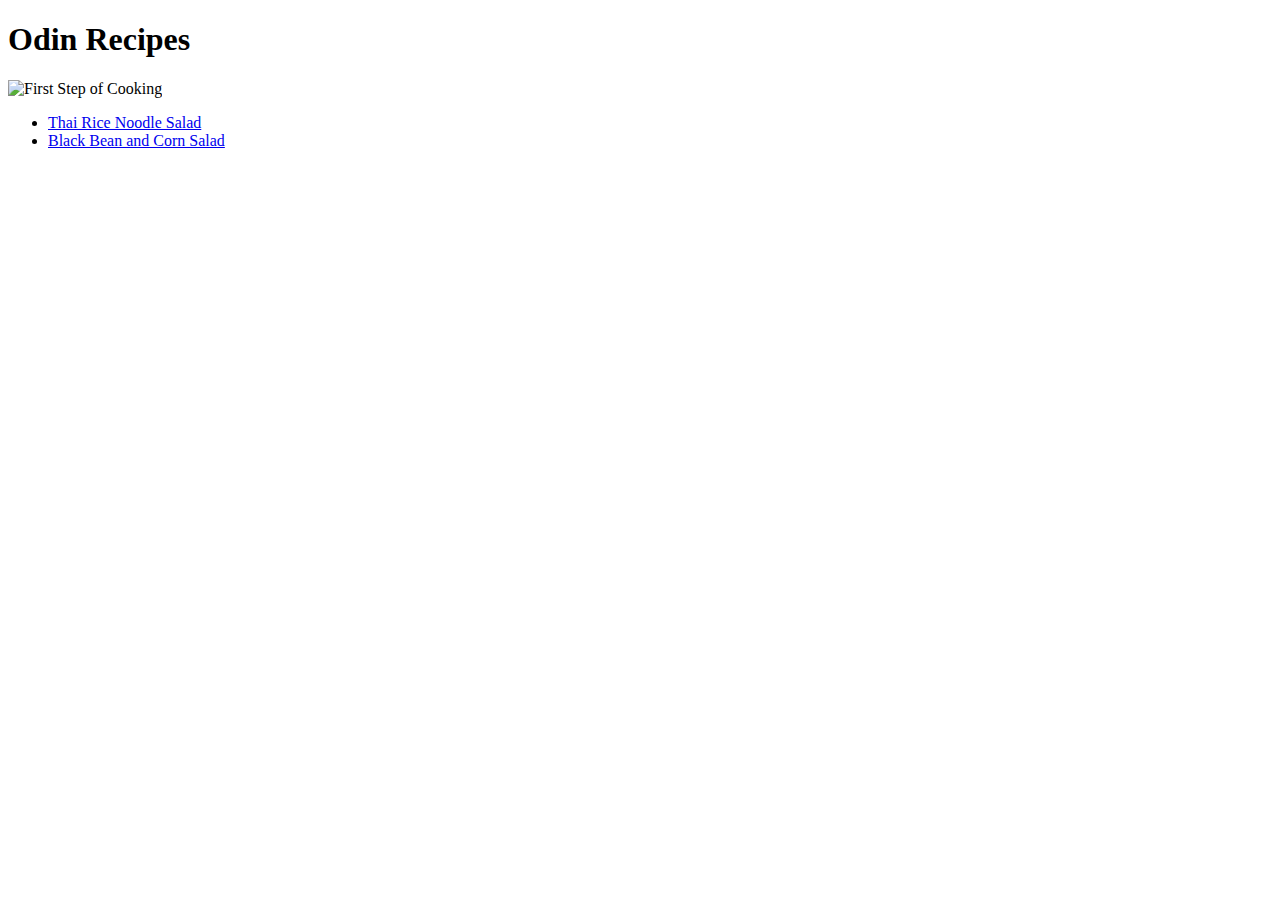
==== index.html @ e419cac9 "index.html" ====
<!DOCTYPE html>
<html>
    <head>
        <title>OdinRecipes</title>
        <meta charset="UTF-8">
    </head>
    <body>
        <h1>Odin Recipes</h1>
        <img src="https://imagesvc.meredithcorp.io/v3/mm/image?url=https%3A%2F%2Fstatic.onecms.io%2Fwp-content%2Fuploads%2Fsites%2F43%2F2021%2F03%2F12%2F283090veganalfredowithveggies-cd-3187-2000.jpg&q=85" alt="First Step of Cooking" width="300">  
        <ul>
            <li><a href="recipes/trns.html">Thai Rice Noodle Salad</a></li>
            <li><a href="recipes/bbcs.html">Black Bean and Corn Salad</a></li>
</ul>
    </body>
</html>
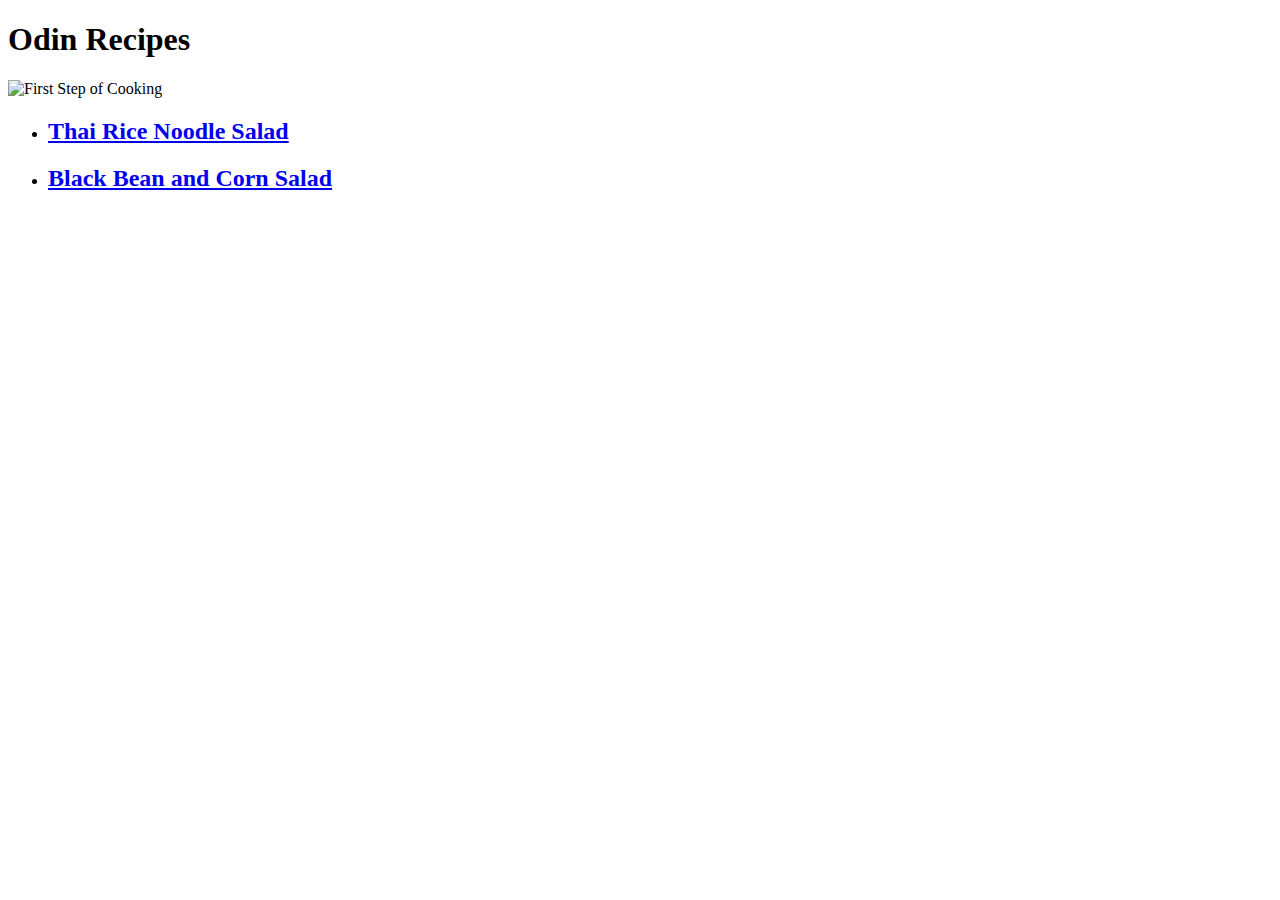
==== commit 9f7fcdde: "index.html" ====
--- a/index.html
+++ b/index.html
@@ -8,8 +8,8 @@
         <h1>Odin Recipes</h1>
         <img src="https://imagesvc.meredithcorp.io/v3/mm/image?url=https%3A%2F%2Fstatic.onecms.io%2Fwp-content%2Fuploads%2Fsites%2F43%2F2021%2F03%2F12%2F283090veganalfredowithveggies-cd-3187-2000.jpg&q=85" alt="First Step of Cooking" width="300">  
         <ul>
-            <li><a href="recipes/trns.html">Thai Rice Noodle Salad</a></li>
-            <li><a href="recipes/bbcs.html">Black Bean and Corn Salad</a></li>
+            <li><h2><a href="recipes/trns.html">Thai Rice Noodle Salad</a></h2></li>
+            <li><h2><a href="recipes/bbcs.html">Black Bean and Corn Salad</a></h2></li>
 </ul>
     </body>
 </html>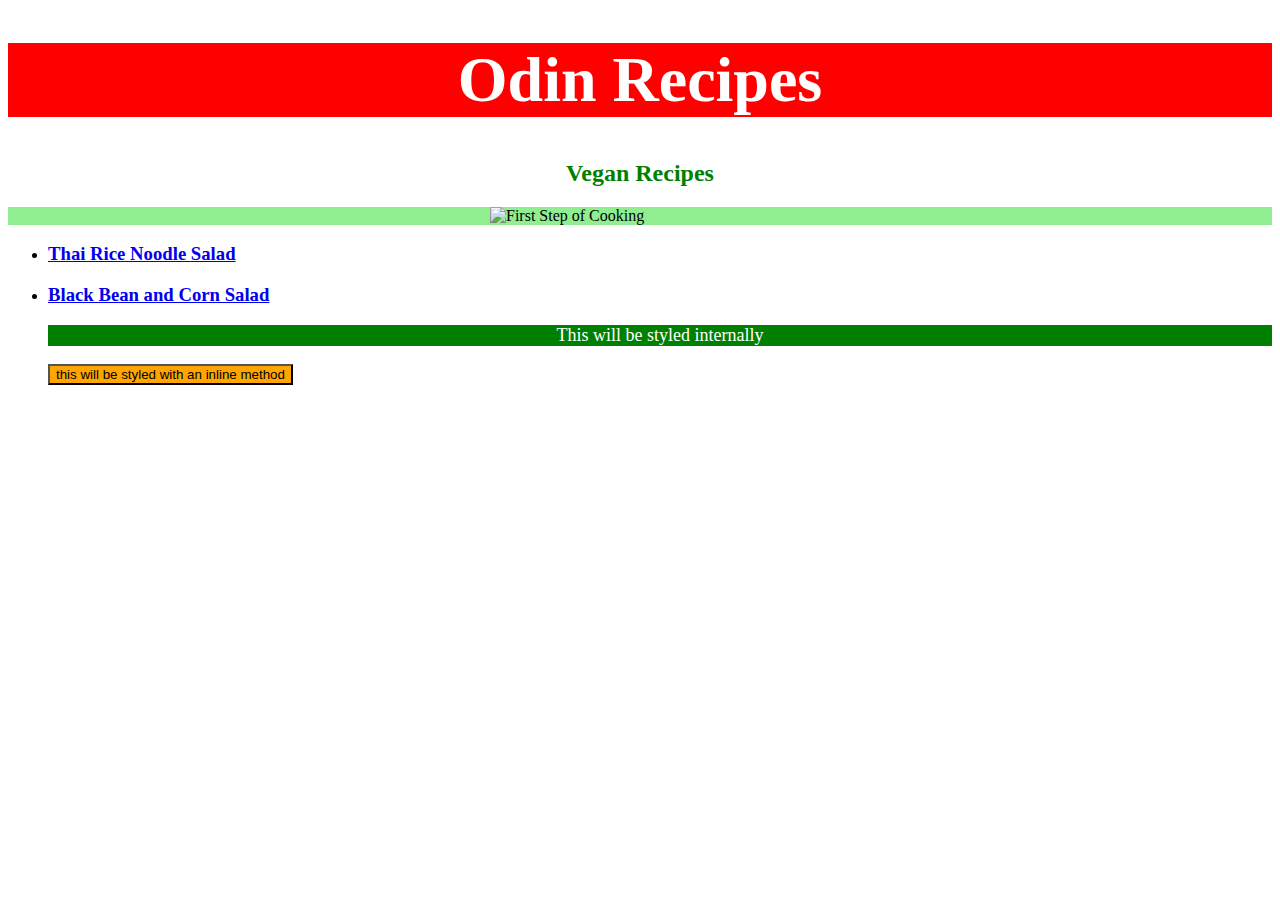
==== commit e183fae3: "change in the style add new headlines" ====
--- a/index.html
+++ b/index.html
@@ -1,15 +1,26 @@
 <!DOCTYPE html>
-<html>
+<html lang="en">
     <head>
         <title>OdinRecipes</title>
         <meta charset="UTF-8">
+        <link rel="stylesheet" href="styles.css">
+        <style>
+            .green {
+                color: white;
+                background-color: green;
+                font-size: 18px;
+            }
+        </style>
     </head>
     <body>
-        <h1>Odin Recipes</h1>
-        <img src="https://imagesvc.meredithcorp.io/v3/mm/image?url=https%3A%2F%2Fstatic.onecms.io%2Fwp-content%2Fuploads%2Fsites%2F43%2F2021%2F03%2F12%2F283090veganalfredowithveggies-cd-3187-2000.jpg&q=85" alt="First Step of Cooking" width="300">  
+       <div><h1>Odin Recipes</h1></div>
+       <h2>Vegan Recipes</h2>
+        <p class="img"><img src="https://imagesvc.meredithcorp.io/v3/mm/image?url=https%3A%2F%2Fstatic.onecms.io%2Fwp-content%2Fuploads%2Fsites%2F43%2F2021%2F03%2F12%2F283090veganalfredowithveggies-cd-3187-2000.jpg&q=85" alt="First Step of Cooking" width="300"></p> 
         <ul>
-            <li><h2><a href="recipes/trns.html">Thai Rice Noodle Salad</a></h2></li>
-            <li><h2><a href="recipes/bbcs.html">Black Bean and Corn Salad</a></h2></li>
+            <li><h3><a href="recipes/trns.html">Thai Rice Noodle Salad</a></h3></li>
+            <li><h3><a href="recipes/bbcs.html">Black Bean and Corn Salad</a></h3></li>
+        <p class="green">This will be styled internally</p>
+        <button style="background-color:orange">this will be styled with an inline method</button>
 </ul>
     </body>
 </html>--- a/styles.css
+++ b/styles.css
@@ -0,0 +1,21 @@
+div {
+    color: white;
+    background-color: red;
+    font-size: 32px;
+    text-align: center;
+    font-weight: 700;
+}
+
+h2 {
+    color: green;
+    text-align: center;
+}
+
+p {
+    display: flex;
+    justify-content: center;
+}
+
+.img {
+    background-color: lightgreen;
+}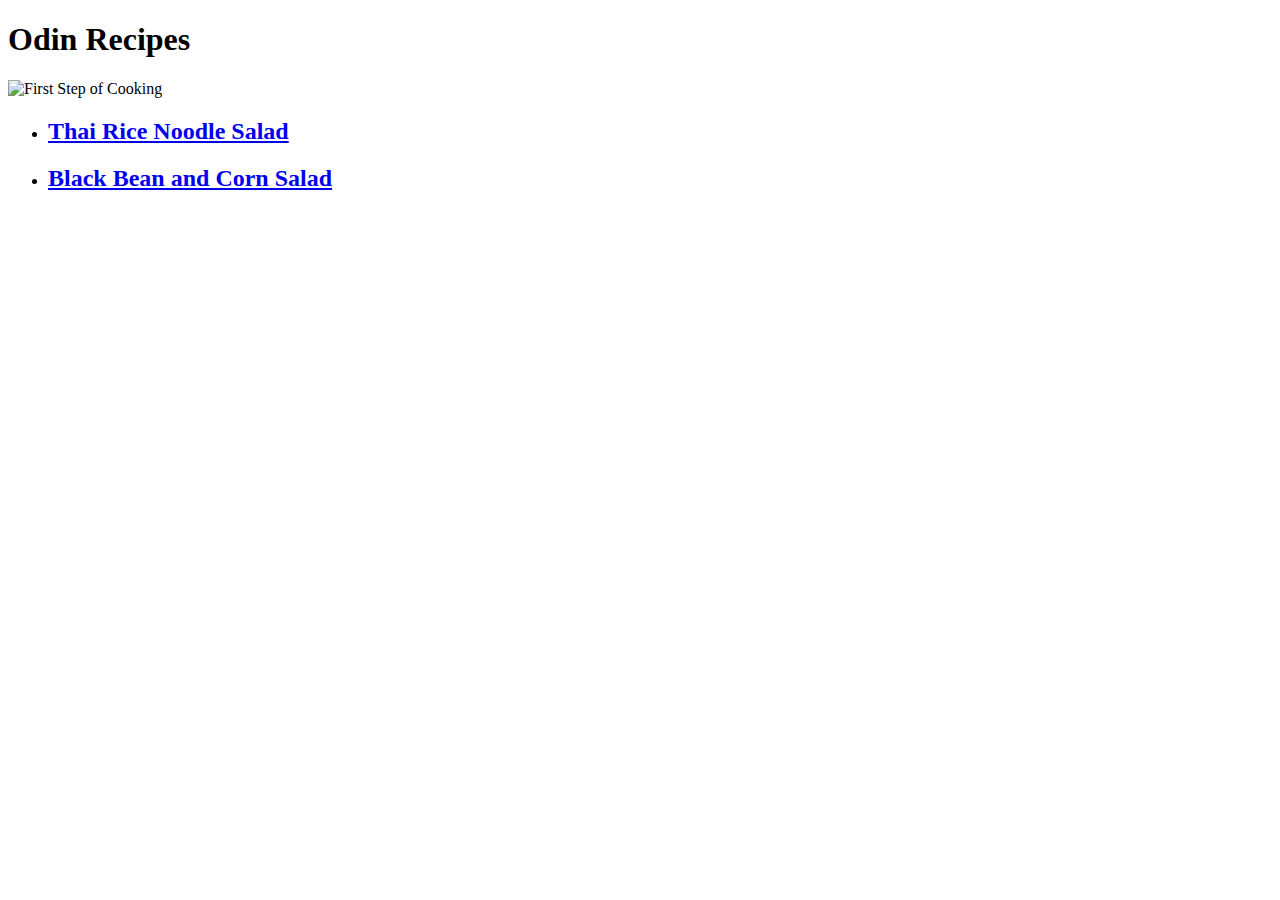
==== commit 45f809fb: "delete the extra file" ====
--- a/index.html
+++ b/index.html
@@ -1,26 +1,15 @@
 <!DOCTYPE html>
-<html lang="en">
+<html>
     <head>
         <title>OdinRecipes</title>
         <meta charset="UTF-8">
-        <link rel="stylesheet" href="styles.css">
-        <style>
-            .green {
-                color: white;
-                background-color: green;
-                font-size: 18px;
-            }
-        </style>
     </head>
     <body>
-       <div><h1>Odin Recipes</h1></div>
-       <h2>Vegan Recipes</h2>
-        <p class="img"><img src="https://imagesvc.meredithcorp.io/v3/mm/image?url=https%3A%2F%2Fstatic.onecms.io%2Fwp-content%2Fuploads%2Fsites%2F43%2F2021%2F03%2F12%2F283090veganalfredowithveggies-cd-3187-2000.jpg&q=85" alt="First Step of Cooking" width="300"></p> 
+        <h1>Odin Recipes</h1>
+        <img src="https://imagesvc.meredithcorp.io/v3/mm/image?url=https%3A%2F%2Fstatic.onecms.io%2Fwp-content%2Fuploads%2Fsites%2F43%2F2021%2F03%2F12%2F283090veganalfredowithveggies-cd-3187-2000.jpg&q=85" alt="First Step of Cooking" width="300">  
         <ul>
-            <li><h3><a href="recipes/trns.html">Thai Rice Noodle Salad</a></h3></li>
-            <li><h3><a href="recipes/bbcs.html">Black Bean and Corn Salad</a></h3></li>
-        <p class="green">This will be styled internally</p>
-        <button style="background-color:orange">this will be styled with an inline method</button>
+            <li><h2><a href="recipes/trns.html">Thai Rice Noodle Salad</a></h2></li>
+            <li><h2><a href="recipes/bbcs.html">Black Bean and Corn Salad</a></h2></li>
 </ul>
     </body>
 </html>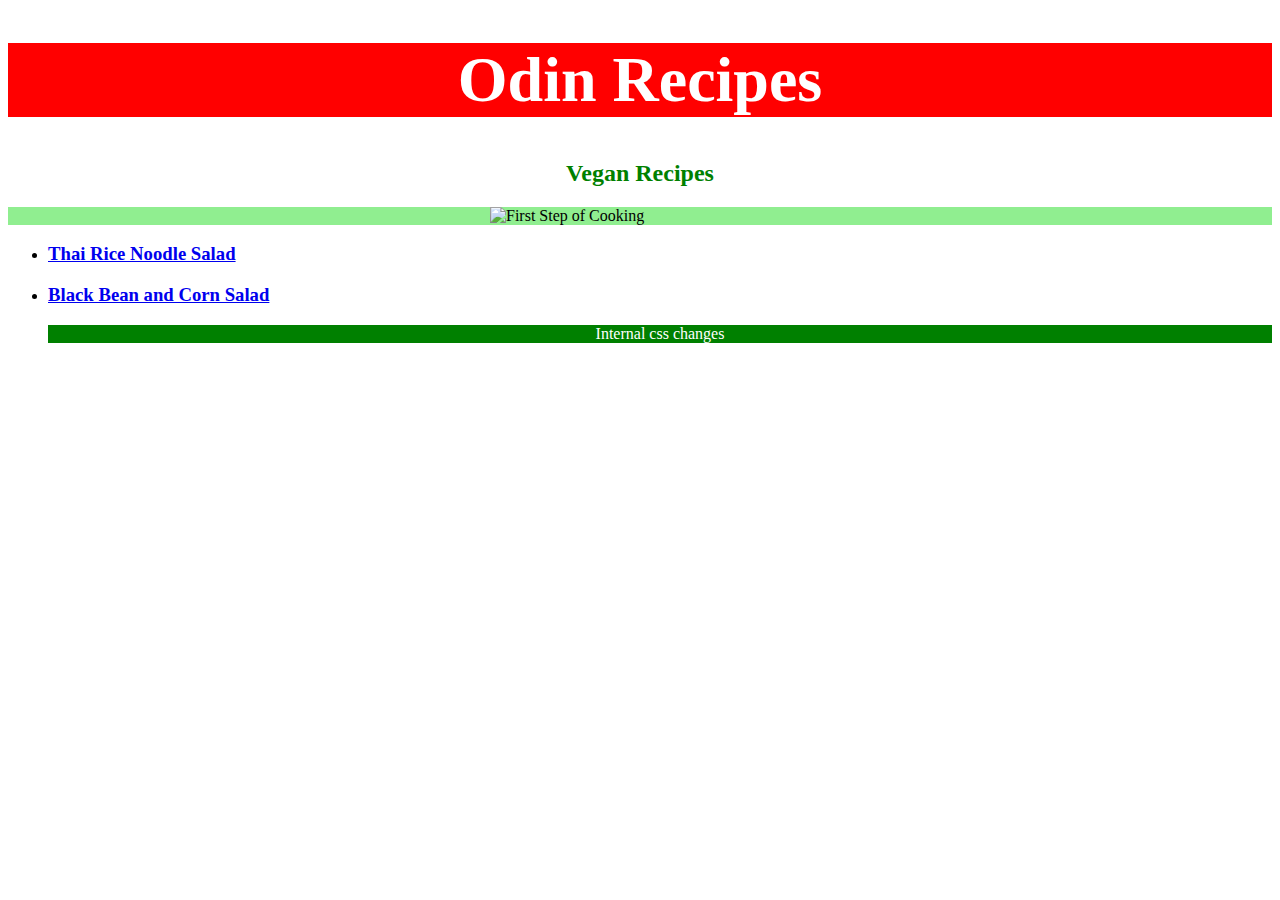
==== commit 6169cb50: "add css styling" ====
--- a/index.html
+++ b/index.html
@@ -1,15 +1,23 @@
 <!DOCTYPE html>
-<html>
+<html lang="en">
     <head>
         <title>OdinRecipes</title>
         <meta charset="UTF-8">
+        <style> .internal {
+            color:white;
+            background-color: green;
+        }
+        </style>
+        <link rel="stylesheet" href="styles.css">
     </head>
     <body>
-        <h1>Odin Recipes</h1>
-        <img src="https://imagesvc.meredithcorp.io/v3/mm/image?url=https%3A%2F%2Fstatic.onecms.io%2Fwp-content%2Fuploads%2Fsites%2F43%2F2021%2F03%2F12%2F283090veganalfredowithveggies-cd-3187-2000.jpg&q=85" alt="First Step of Cooking" width="300">  
+        <div><h1>Odin Recipes</h1></div>
+        <h2>Vegan Recipes</h2>
+        <p class="img"><img src="https://imagesvc.meredithcorp.io/v3/mm/image?url=https%3A%2F%2Fstatic.onecms.io%2Fwp-content%2Fuploads%2Fsites%2F43%2F2021%2F03%2F12%2F283090veganalfredowithveggies-cd-3187-2000.jpg&q=85" alt="First Step of Cooking" width="300"></p> 
         <ul>
-            <li><h2><a href="recipes/trns.html">Thai Rice Noodle Salad</a></h2></li>
-            <li><h2><a href="recipes/bbcs.html">Black Bean and Corn Salad</a></h2></li>
-</ul>
+            <li><h3><a href="recipes/trns.html">Thai Rice Noodle Salad</a></h3></li>
+            <li><h3><a href="recipes/bbcs.html">Black Bean and Corn Salad</a></h3></li>
+            <p class="internal">Internal css changes</p>
+        </ul>
     </body>
 </html>--- a/styles.css
+++ b/styles.css
@@ -0,0 +1,21 @@
+div {
+    color: white;
+    background-color: red;
+    font-size: 32px;
+    text-align: center;
+    font-weight: 700;
+}
+
+h2 {
+    color: green;
+    text-align: center;
+}
+
+p {
+    display: flex;
+    justify-content: center;
+}
+
+.img {
+    background-color: lightgreen;
+}